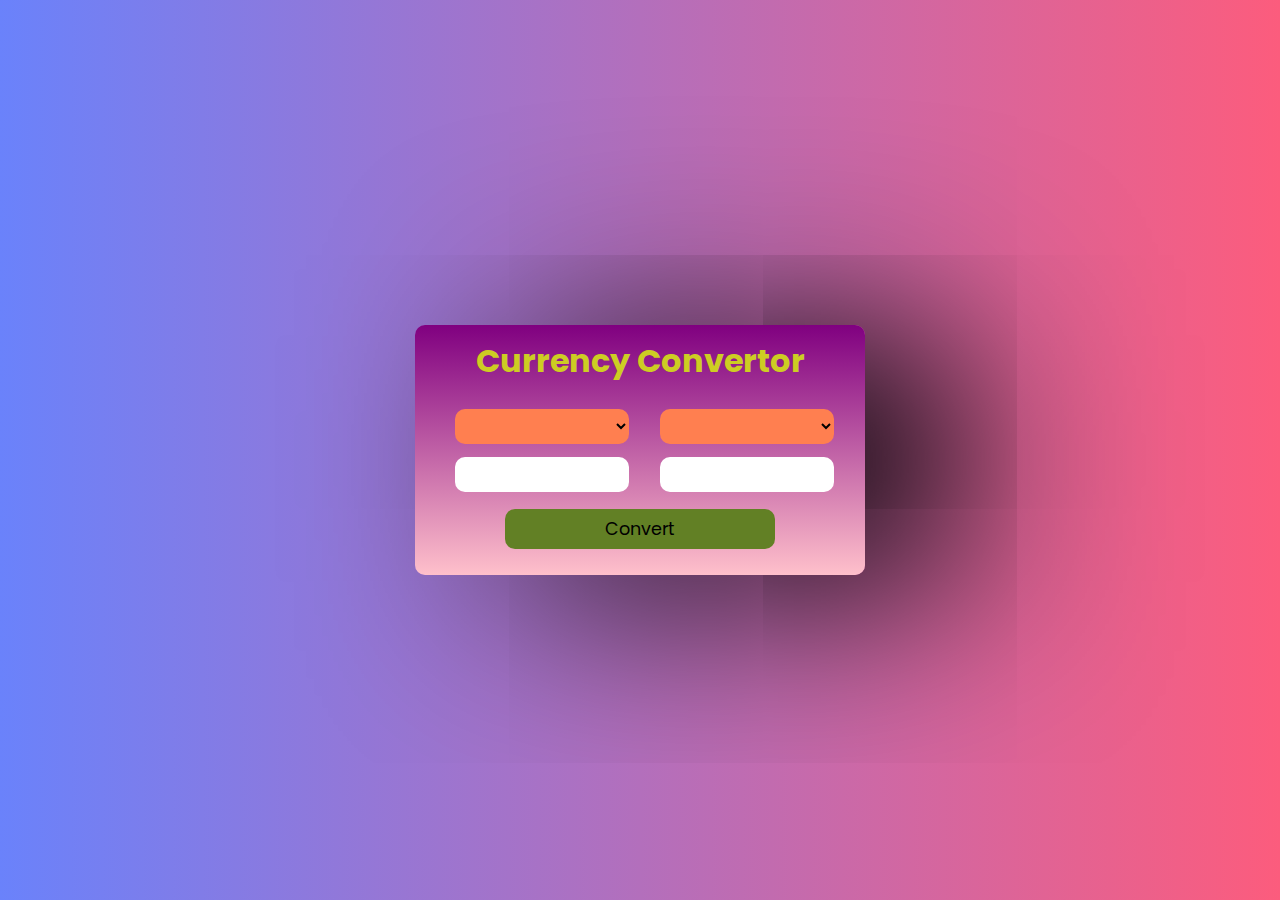
==== index.html @ 62d0430e "Add files via upload" ====
<!DOCTYPE html>
<html lang="en">
<head>
    <meta charset="UTF-8">
    <meta http-equiv="X-UA-Compatible" content="IE=edge">
    <meta name="viewport" content="width=device-width, initial-scale=1.0">
    <link rel="stylesheet" href="style.css">
    <link rel="icon" type="image/png" href="/currency.png" sizes="32*32">
    <title>Currency</title>
</head>
<body>
    <div class="container">
        <h2>currency convertor</h2>
        <div class="box">
            <div class="L-box">
                <select name="currency" class="currency">

                </select>
                <input type="number" id="input">
            </div>
            <div class="R-box">
                <select name="currency" class="currency">

                </select>
                <input type="number" id="result"> 
            </div>
        </div>
        <div class="btn">
            <button id="btn">Convert</button>
        </div>
    </div>
    <script src="money.js"></script>
</body>
</html>
---- style.css ----
@import url('https://fonts.googleapis.com/css2?family=Poppins:wght@500&display=swap');

*{
    margin: 0;
    padding: 0;
    box-sizing: border-box;
}
body{
    background: #FC5C7D;  
background: -webkit-linear-gradient(to right, #6A82FB, #FC5C7D); 
background: linear-gradient(to right, #6A82FB, #FC5C7D); 


font-family: 'Poppins', sans-serif;
   width: 100%;
    min-height: 100vh;
    display: flex;
    justify-content: center;
    align-items: center;
}
.container{
    width: 450px;
    height: 250px;
    background: linear-gradient(#800080 ,#FFC0CB);
    border-radius: 10px;
    box-shadow: 100px 10px 200px ;
}
h2{
    text-transform: capitalize;
    font-size: 2em;
    text-align: center;
    font-weight: bold;
    color: rgb(205, 205, 35);
    margin: 12px 0 18px;
}
.box{
    display: flex;
    justify-content: center;
    width: 100%;

}

.L-box{
    padding-left: 40px;
    align-items: center;

}
.R-box{
    align-items: center;
}
select,input{
    width: 85%;
    height: 35px;
    font-size: 1em;
    font-weight: bold;
    cursor: pointer;
    background-color:coral;
    outline: none;
    color: black;
    margin: 0.4em 0;
    padding: 0 2.6em;
    border-radius: 10px;
    border: none;
  }

  input{
    background: white;
  }
  .btn{
    display: flex;
    justify-content: center;
    align-items: center;
  }

  button{
    width: 60%;
    height: 40px;
    font-size: 1.1em;
    border: none;
    border-radius: 10px;
    margin: 10px;
    background: rgb(98, 128, 37);
    font-family: 'Poppins', sans-serif;
    cursor: pointer;

  }
  @media only screen and (max-width:376px) {
    
    .container{
      width: 310px;
    }
    select,input{
      font-size: .8em;
      font-weight: bold;
    }
  h2{
    font-size: 1.5em;
  }
  .L-box{
    padding-left: 20px;
    align-items: center;
}

  }
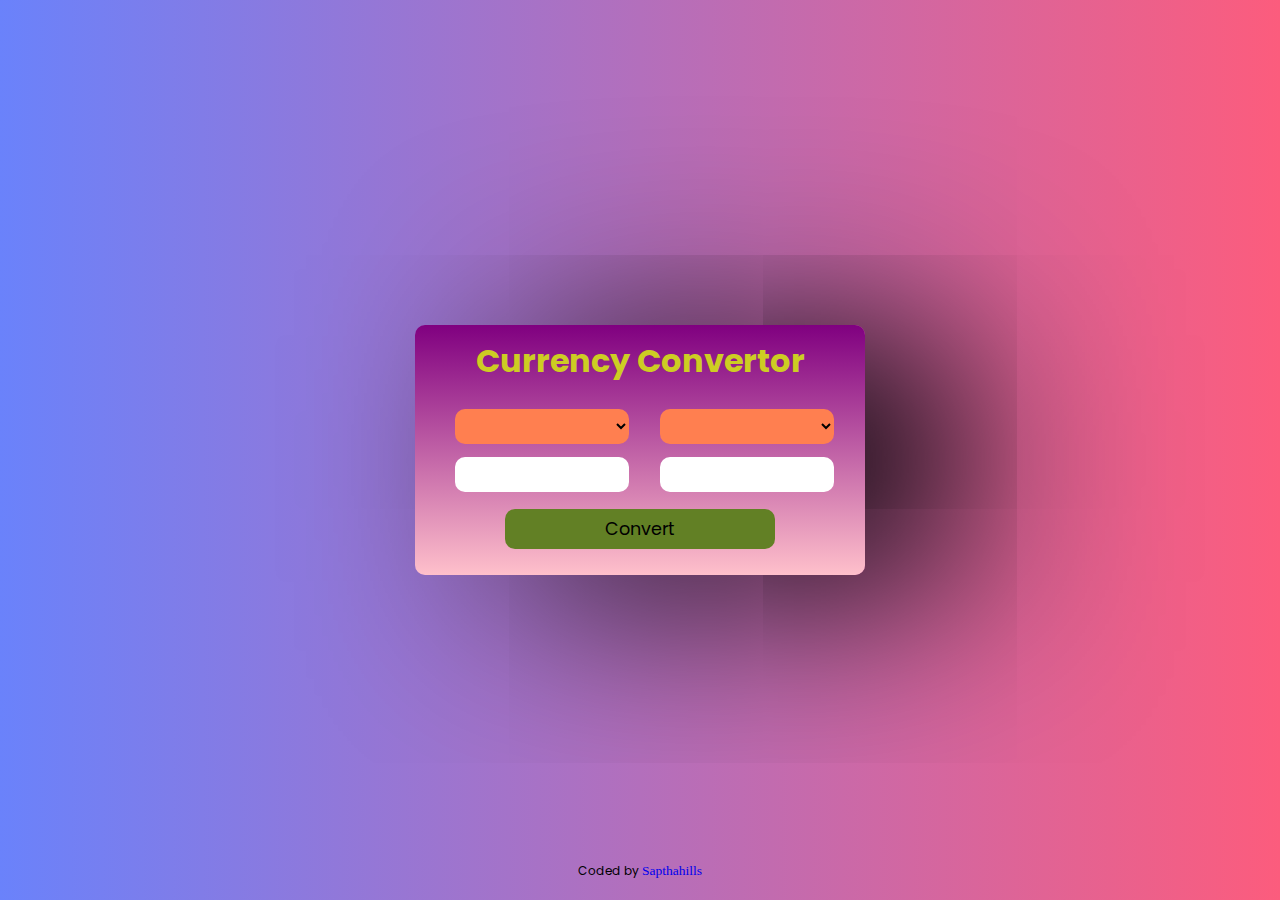
==== commit 4bf950cc: "Update index.html" ====
--- a/index.html
+++ b/index.html
@@ -5,7 +5,7 @@
     <meta http-equiv="X-UA-Compatible" content="IE=edge">
     <meta name="viewport" content="width=device-width, initial-scale=1.0">
     <link rel="stylesheet" href="style.css">
-    <link rel="icon" type="image/png" href="/currency.png" sizes="32*32">
+    <link rel="icon" type="image/png" href="currency.png" sizes="32*32">
     <title>Currency</title>
 </head>
 <body>
@@ -30,5 +30,8 @@
         </div>
     </div>
     <script src="money.js"></script>
+     <div class="attribution">
+       </a>Coded by <a href="https://github.com/Sapthahills?tab=repositories" target="_blank">Sapthahills</a>
+      </div>
 </body>
-</html>+</html>
--- a/style.css
+++ b/style.css
@@ -84,6 +84,20 @@
     cursor: pointer;
 
   }
+.attribution {
+    font-size: 12px;
+    text-align: center; 
+    position: absolute;
+    bottom: 0;
+    margin: 20px;
+   
+   }
+   a{
+    text-decoration: none;
+    font-size: 13.5px;
+    font-family: serif;
+
+   }
   @media only screen and (max-width:376px) {
     
     .container{
@@ -101,4 +115,4 @@
     align-items: center;
 }
 
-  }+  }
